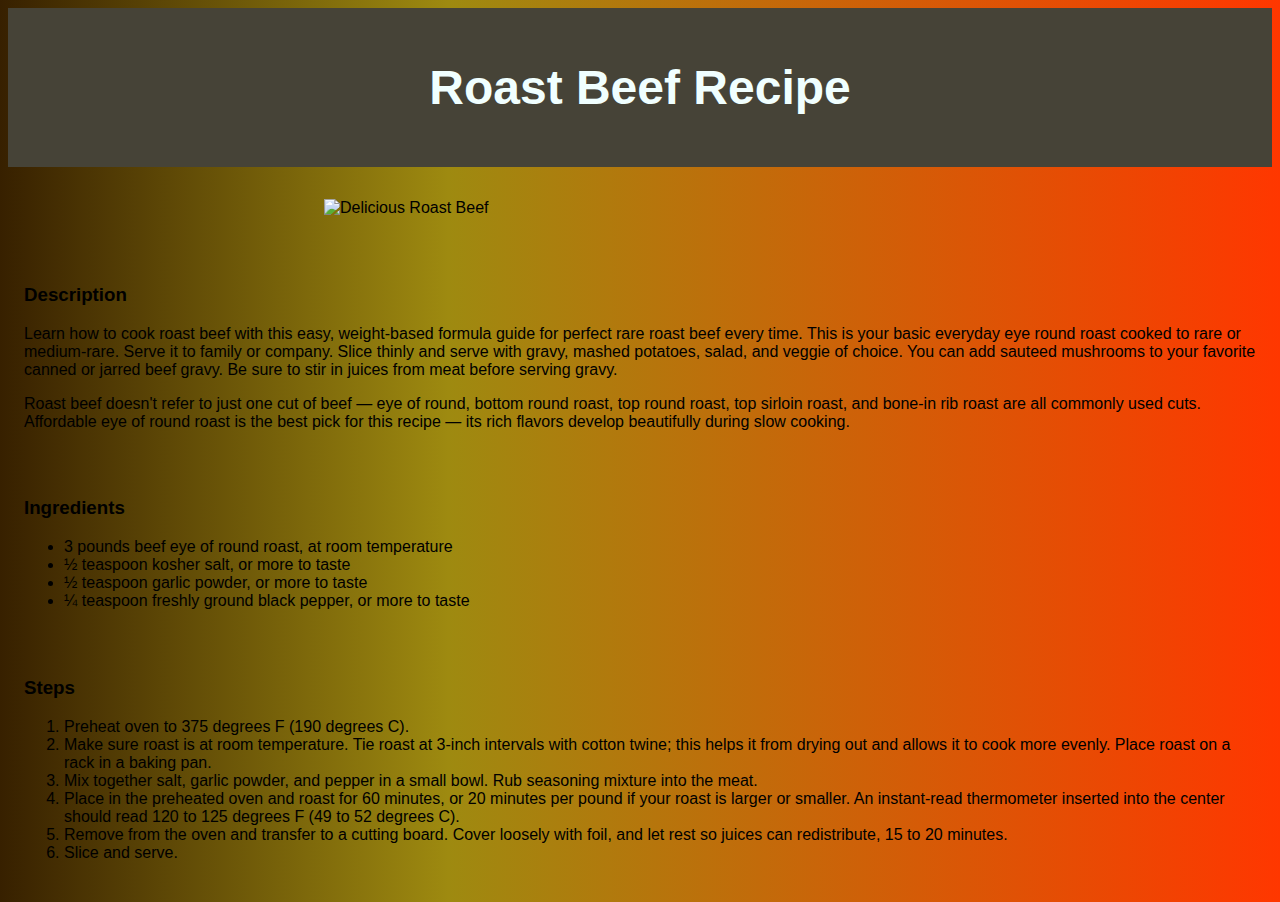
==== recipes/roast-beef.html @ 1490f346 "Basic HTML and classes added" ====
<!DOCTYPE html>
<html lang="en">
<head>
    <meta charset="UTF-8">
    <meta name="viewport" content="width=device-width, initial-scale=1.0">
    <title>Roast Beef</title>
    <link rel="stylesheet" href="../css/styles.css">
</head>
<body>
    <header>
        <h1>Roast Beef Recipe</h1>
    </header>
    <div class="image"><img src="https://www.allrecipes.com/thmb/luXY5pe-3Jh_CmKn9ceHqBnWVPU=/750x0/filters:no_upscale():max_bytes(150000):strip_icc():format(webp)/42176-AllAmericanRoastBeef-mfs-2X3--159fdd65ddd44eada297da5b9864f48e.jpg" alt="Delicious Roast Beef"></div>
    <div class="container">
        <h3>Description</h3>
        <p>Learn how to cook roast beef with this easy, weight-based formula guide for perfect rare roast beef every time. This is your basic everyday eye round roast cooked to rare or medium-rare. Serve it to family or company. Slice thinly and serve with gravy, mashed potatoes, salad, and veggie of choice. You can add sauteed mushrooms to your favorite canned or jarred beef gravy. Be sure to stir in juices from meat before serving gravy.</p>
        <p>Roast beef doesn't refer to just one cut of beef — eye of round, bottom round roast, top round roast, top sirloin roast, and bone-in rib roast are all commonly used cuts. Affordable eye of round roast is the best pick for this recipe — its rich flavors develop beautifully during slow cooking.</p>
    </div>
    <div class="container">
        <h3>Ingredients</h3>
        <ul>
            <li class="ingredients">3 pounds beef eye of round roast, at room temperature</li>
            <li class="ingredients">½ teaspoon kosher salt, or more to taste</li>
            <li class="ingredients">½ teaspoon garlic powder, or more to taste</li>
            <li class="ingredients">¼ teaspoon freshly ground black pepper, or more to taste</li>
        </ul>
    </div>
    <div class="container">
        <h3>Steps</h3>
        <ol>
            <li class="steps">Preheat oven to 375 degrees F (190 degrees C).</li>
            <li class="steps">Make sure roast is at room temperature. Tie roast at 3-inch intervals with cotton twine; this helps it from drying out and allows it to cook more evenly. Place roast on a rack in a baking pan.</li>
            <li class="steps">Mix together salt, garlic powder, and pepper in a small bowl. Rub seasoning mixture into the meat.</li>
            <li class="steps">Place in the preheated oven and roast for 60 minutes, or 20 minutes per pound if your roast is larger or smaller. An instant-read thermometer inserted into the center should read 120 to 125 degrees F (49 to 52 degrees C).</li>
            <li class="steps">Remove from the oven and transfer to a cutting board. Cover loosely with foil, and let rest so juices can redistribute, 15 to 20 minutes.</li>
            <li class="steps">Slice and serve.</li>
        </ol>
    </div>
</body>
</html>
---- css/styles.css ----
* {
    box-sizing: border-box;
}
body {
    background: linear-gradient(90deg, rgba(55,32,0,1) 0%, rgba(158,138,16,1) 35%, rgba(255,55,0,1) 100%); ;
    font-family: Arial, Helvetica, sans-serif;
}

header {
    background-color: #464337;
    color: azure;
    padding: 1.25em;
    width: 100%;
}

h1 {
    font-size: 3rem;
    text-align: center;
}

.image {
    height: auto;
    width: 50%;
    margin: 2rem auto;
}

.container {
    padding: 1em;
}

.container h2 {
    color: azure;
    text-decoration: underline;

}
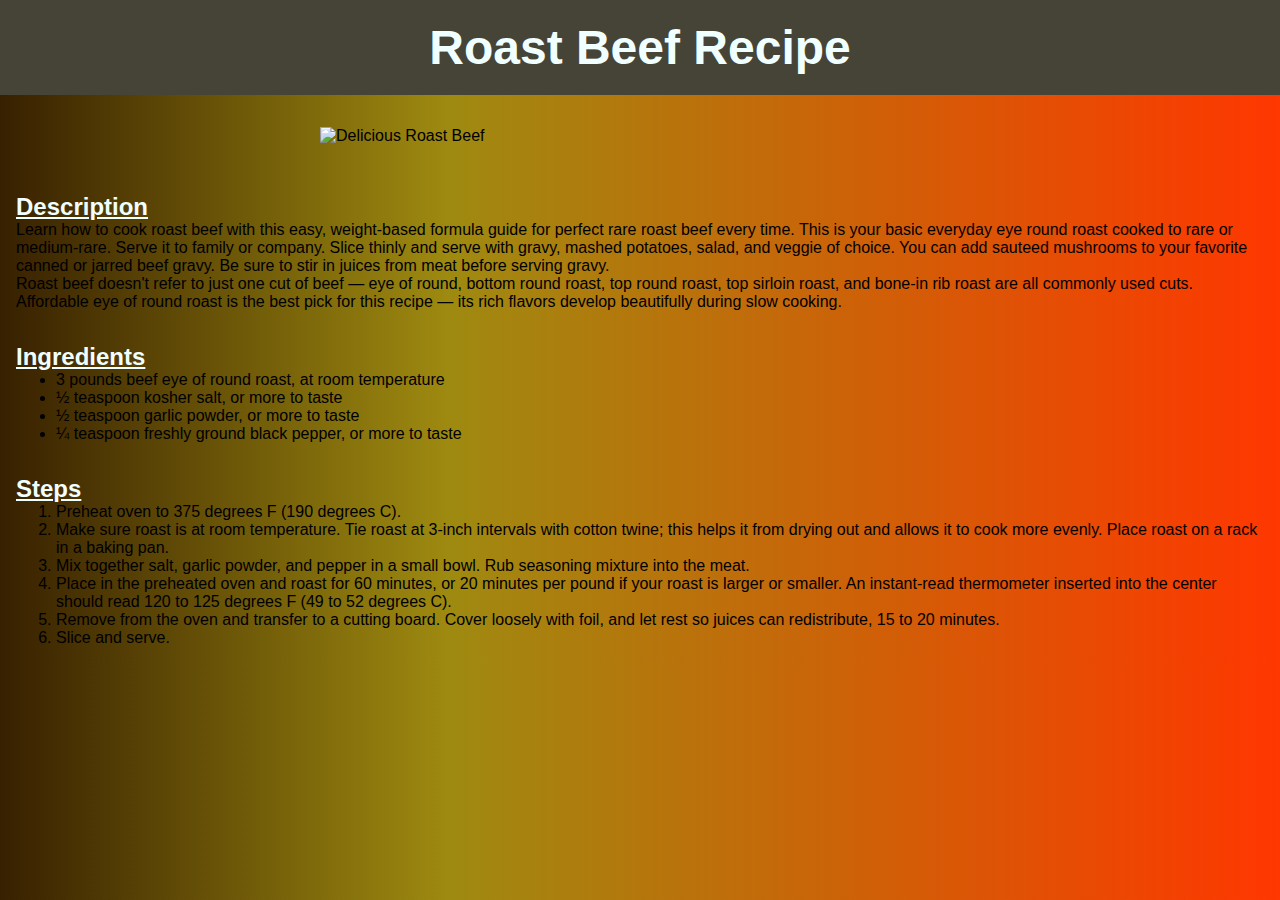
==== commit 125c5699: "fixed header issue" ====
--- a/recipes/roast-beef.html
+++ b/recipes/roast-beef.html
@@ -12,12 +12,12 @@
     </header>
     <div class="image"><img src="https://www.allrecipes.com/thmb/luXY5pe-3Jh_CmKn9ceHqBnWVPU=/750x0/filters:no_upscale():max_bytes(150000):strip_icc():format(webp)/42176-AllAmericanRoastBeef-mfs-2X3--159fdd65ddd44eada297da5b9864f48e.jpg" alt="Delicious Roast Beef"></div>
     <div class="container">
-        <h3>Description</h3>
+        <h2>Description</h2>
         <p>Learn how to cook roast beef with this easy, weight-based formula guide for perfect rare roast beef every time. This is your basic everyday eye round roast cooked to rare or medium-rare. Serve it to family or company. Slice thinly and serve with gravy, mashed potatoes, salad, and veggie of choice. You can add sauteed mushrooms to your favorite canned or jarred beef gravy. Be sure to stir in juices from meat before serving gravy.</p>
         <p>Roast beef doesn't refer to just one cut of beef — eye of round, bottom round roast, top round roast, top sirloin roast, and bone-in rib roast are all commonly used cuts. Affordable eye of round roast is the best pick for this recipe — its rich flavors develop beautifully during slow cooking.</p>
     </div>
     <div class="container">
-        <h3>Ingredients</h3>
+        <h2>Ingredients</h2>
         <ul>
             <li class="ingredients">3 pounds beef eye of round roast, at room temperature</li>
             <li class="ingredients">½ teaspoon kosher salt, or more to taste</li>
@@ -26,7 +26,7 @@
         </ul>
     </div>
     <div class="container">
-        <h3>Steps</h3>
+        <h2>Steps</h2>
         <ol>
             <li class="steps">Preheat oven to 375 degrees F (190 degrees C).</li>
             <li class="steps">Make sure roast is at room temperature. Tie roast at 3-inch intervals with cotton twine; this helps it from drying out and allows it to cook more evenly. Place roast on a rack in a baking pan.</li>
--- a/css/styles.css
+++ b/css/styles.css
@@ -1,5 +1,6 @@
 * {
     box-sizing: border-box;
+    margin: 0;
 }
 body {
     background: linear-gradient(90deg, rgba(55,32,0,1) 0%, rgba(158,138,16,1) 35%, rgba(255,55,0,1) 100%); ;
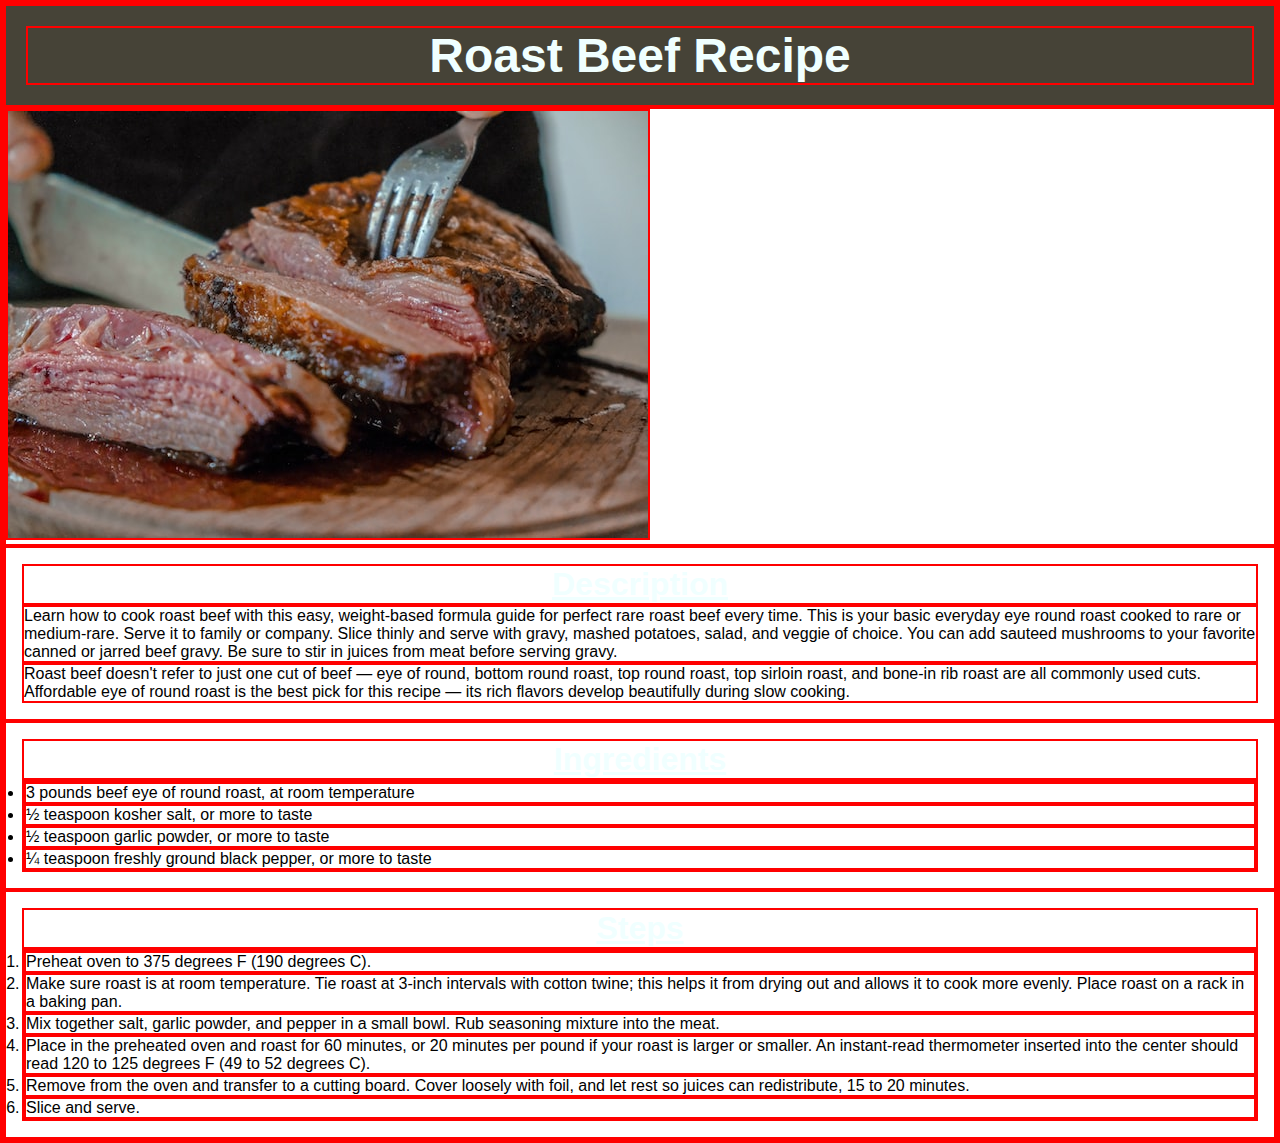
==== commit 10765474: "Beginning redesign" ====
--- a/recipes/roast-beef.html
+++ b/recipes/roast-beef.html
@@ -10,7 +10,7 @@
     <header>
         <h1>Roast Beef Recipe</h1>
     </header>
-    <div class="image"><img src="https://www.allrecipes.com/thmb/luXY5pe-3Jh_CmKn9ceHqBnWVPU=/750x0/filters:no_upscale():max_bytes(150000):strip_icc():format(webp)/42176-AllAmericanRoastBeef-mfs-2X3--159fdd65ddd44eada297da5b9864f48e.jpg" alt="Delicious Roast Beef"></div>
+    <div class="image"><img src="../images/roast-beef.jpg" alt="Delicious Roast Beef"></div>
     <div class="container">
         <h2>Description</h2>
         <p>Learn how to cook roast beef with this easy, weight-based formula guide for perfect rare roast beef every time. This is your basic everyday eye round roast cooked to rare or medium-rare. Serve it to family or company. Slice thinly and serve with gravy, mashed potatoes, salad, and veggie of choice. You can add sauteed mushrooms to your favorite canned or jarred beef gravy. Be sure to stir in juices from meat before serving gravy.</p>
--- a/css/styles.css
+++ b/css/styles.css
@@ -1,12 +1,16 @@
+/* ---- Some Resets ---- */
 * {
     box-sizing: border-box;
     margin: 0;
+    padding: 0;
+    border: 2px solid red;
 }
 body {
-    background: linear-gradient(90deg, rgba(55,32,0,1) 0%, rgba(158,138,16,1) 35%, rgba(255,55,0,1) 100%); ;
+    background-color: #fff;
     font-family: Arial, Helvetica, sans-serif;
 }
 
+/* ---- Global ---- */
 header {
     background-color: #464337;
     color: azure;
@@ -19,12 +23,39 @@
     text-align: center;
 }
 
-.image {
-    height: auto;
-    width: 50%;
-    margin: 2rem auto;
+h2 {
+    font-size: 2rem;
+    text-align: center;
 }
 
+/* ---- Home Page ---- */
+
+
+/* ---- Menu ---- */
+.menu {
+    padding: 2rem;
+}
+
+.menu-container {
+    display: flex;
+    gap: 20px;
+}
+
+.menu-container-item {
+    display: flex;
+    flex-direction: column;
+    align-items: center;
+}
+
+.menu-container img {
+    width: 70%;
+    height: auto;
+    border: 4px solid black;
+    border-radius: 10px;
+}
+
+
+/* ---- Other Pages ---- */
 .container {
     padding: 1em;
 }
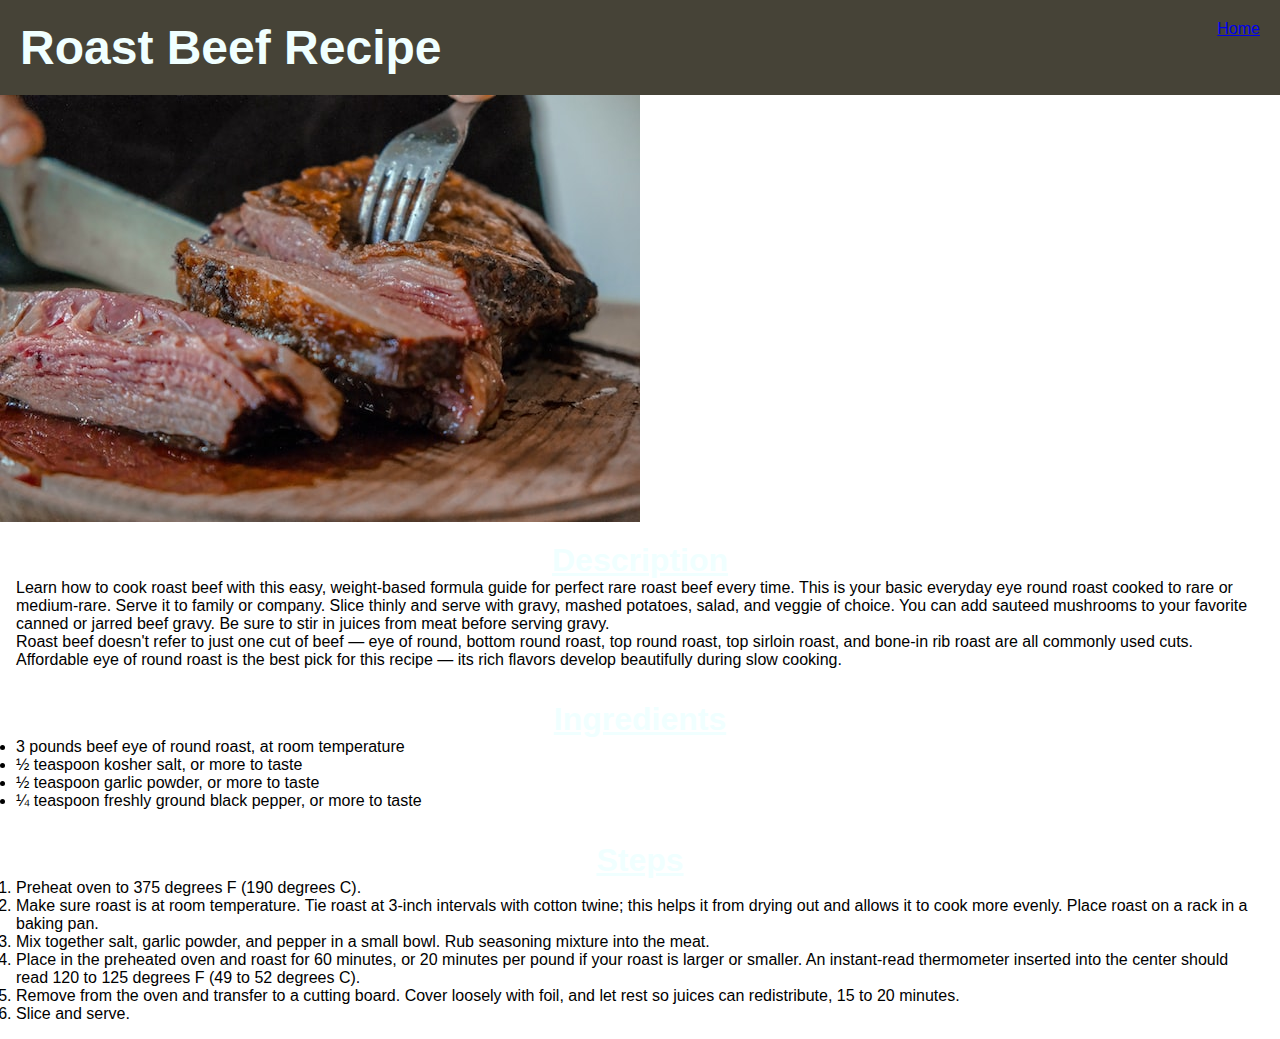
==== commit 94a5a7a6: "Main page done" ====
--- a/recipes/roast-beef.html
+++ b/recipes/roast-beef.html
@@ -7,9 +7,10 @@
     <link rel="stylesheet" href="../css/styles.css">
 </head>
 <body>
-    <header>
+    <nav class="navbar">
         <h1>Roast Beef Recipe</h1>
-    </header>
+        <a href="../index.html">Home</a>
+    </nav>
     <div class="image"><img src="../images/roast-beef.jpg" alt="Delicious Roast Beef"></div>
     <div class="container">
         <h2>Description</h2>
--- a/css/styles.css
+++ b/css/styles.css
@@ -3,21 +3,19 @@
     box-sizing: border-box;
     margin: 0;
     padding: 0;
-    border: 2px solid red;
+    /* border: 2px solid red; */
 }
+
+html {
+    scroll-behavior: smooth;
+}
+
 body {
     background-color: #fff;
     font-family: Arial, Helvetica, sans-serif;
 }
 
 /* ---- Global ---- */
-header {
-    background-color: #464337;
-    color: azure;
-    padding: 1.25em;
-    width: 100%;
-}
-
 h1 {
     font-size: 3rem;
     text-align: center;
@@ -28,34 +26,166 @@
     text-align: center;
 }
 
-/* ---- Home Page ---- */
+/* ==== Home Page ==== */
+/* ---- Navbar ---- */
+.navbar {
+    background: #464337;
+    color: azure;
+    padding: 1.25em;
+    width: 100%;
+    display: flex;
+    justify-content: space-between;
+}
+
+.navbar-logo {
+    display: flex;
+}
+
+.navbar img {
+    width: 10%;
+    height: auto;
+    padding: 0 1rem;
+    flex-shrink: 0;
+}
+
+.navbar-list {
+    display: flex;
+    align-items: center;
+}
+
+.navbar-list ul {
+    display: flex;
+}
+
+.navbar-list li {
+    list-style-type: none;
+}
+
+.navbar-list a {
+    color: #fff;
+    text-decoration: none;
+    margin-left: 2rem ;
+    font-size: 2rem;
+    text-transform: uppercase;
+}
+
+.navbar-list a:hover {
+    color: red;
+}
 
 
-/* ---- Menu ---- */
-.menu {
-    padding: 2rem;
+
+/* ---- Intro ---- */
+.introduction {
+    padding: 2rem 2rem;
+    display: flex;
+    flex-direction: column;
 }
 
-.menu-container {
+.introduction-container {
+    display: flex;
+    /* border: 2px solid red; */
+}
+
+.introduction h2 {
+    font-size: 3rem;
+    padding-bottom: 2rem;
+}
+
+.introduction-container p {
+    font-size: 1.5rem;
+    justify-self: center;
+    align-self: center;
+}
+
+.introduction-container img {
+    width: 20%;
+    height: auto;
+}
+
+/* ---- Recipes ---- */
+.recipes {
+    background-color: #464337;
+    padding: 2rem;
+    color: #fff;
+}
+
+
+.recipes-container {
     display: flex;
     gap: 20px;
 }
 
-.menu-container-item {
+.recipes-container-item {
     display: flex;
     flex-direction: column;
     align-items: center;
 }
 
-.menu-container img {
+.recipes-container img {
     width: 70%;
     height: auto;
     border: 4px solid black;
     border-radius: 10px;
 }
 
+.recipes h2 {
+    padding-bottom: 3rem;
+}
 
-/* ---- Other Pages ---- */
+.recipes-container-item p {
+    padding-top: 1rem;
+}
+
+.recipes-container-item a {
+    text-decoration: none;
+}
+
+.recipes-container-item p a:hover {
+    text-decoration: underline;
+    color: blue;
+
+}
+
+.recipes-container-item a:visited {
+    color: #fff;
+}
+
+
+
+/* ---- Odin ---- */
+.odin {
+    padding: 5rem 2rem;
+}
+
+.odin h2 {
+    padding-bottom: 3rem;
+}
+
+.odin p {
+    font-size: 1.2rem;
+    padding-bottom: 1rem;
+}
+
+
+/* ---- Footer ---- */
+
+footer {
+    background-color: #464337;
+    padding: 2rem;
+    display: flex;
+    justify-content: center;
+}
+
+.footer p {
+    font-size: 1.5rem;
+}
+
+.footer p a {
+    color: black;
+}
+
+/* ==== Other Pages ==== */
 .container {
     padding: 1em;
 }
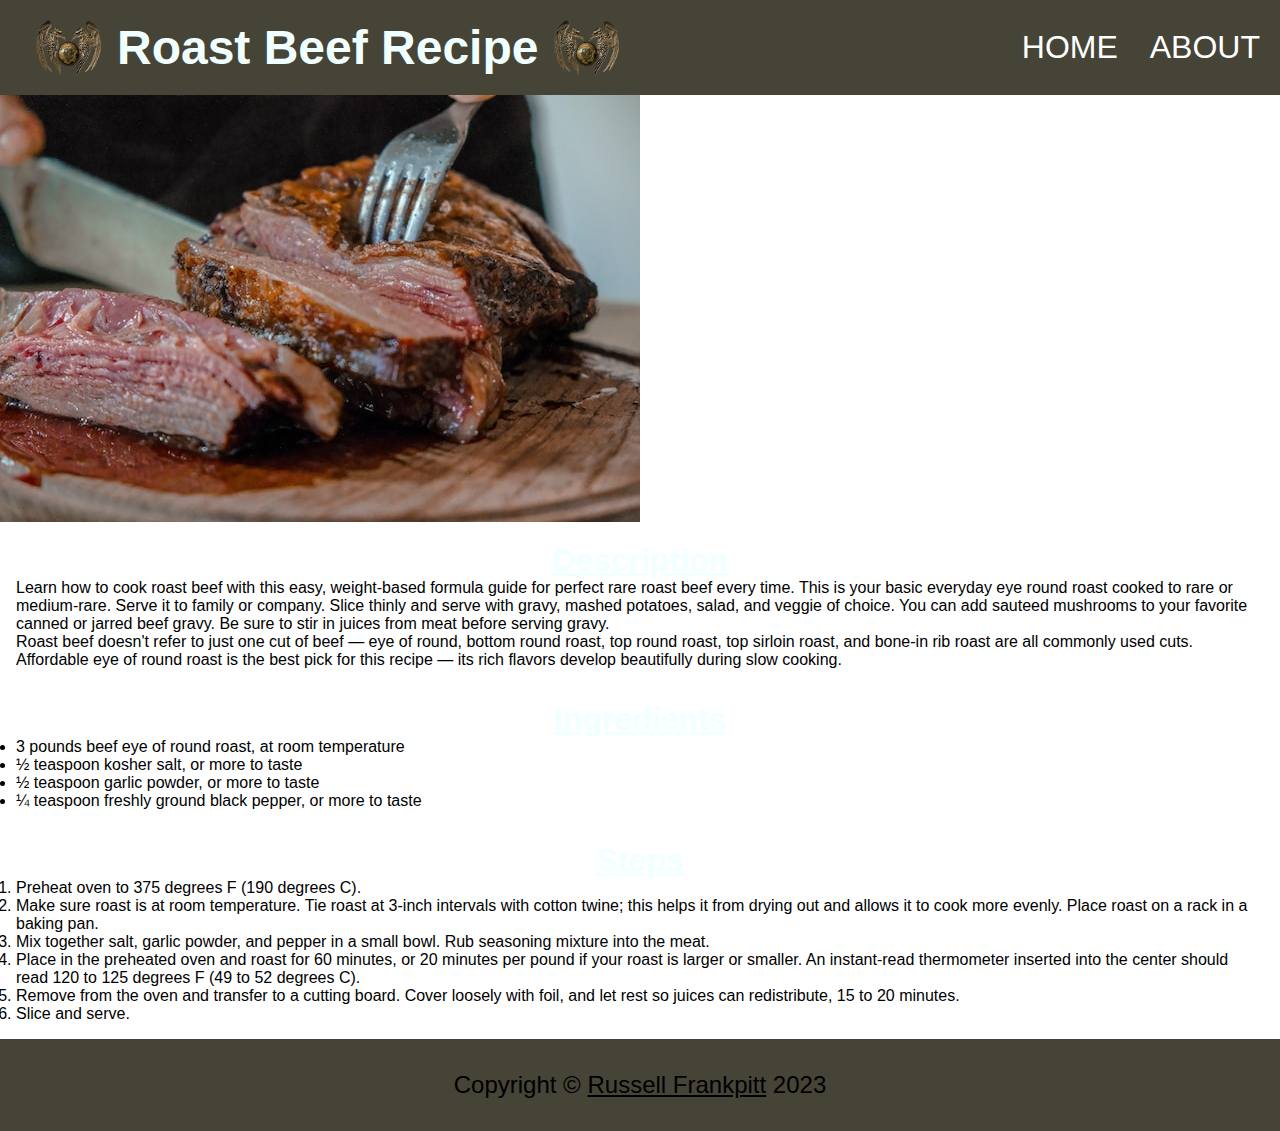
==== commit 9dad4c2d: "Headers and footers for all pages. Home images as links" ====
--- a/recipes/roast-beef.html
+++ b/recipes/roast-beef.html
@@ -1,41 +1,99 @@
 <!DOCTYPE html>
 <html lang="en">
-<head>
-    <meta charset="UTF-8">
-    <meta name="viewport" content="width=device-width, initial-scale=1.0">
+  <head>
+    <meta charset="UTF-8" />
+    <meta name="viewport" content="width=device-width, initial-scale=1.0" />
     <title>Roast Beef</title>
-    <link rel="stylesheet" href="../css/styles.css">
-</head>
-<body>
+    <link rel="stylesheet" href="../css/styles.css" />
+  </head>
+  <body>
+    <!--- Navbar --->
     <nav class="navbar">
+      <div class="navbar-logo">
+        <img src="../images/logo.png" alt="odin-logo" />
         <h1>Roast Beef Recipe</h1>
-        <a href="../index.html">Home</a>
+        <img src="../images/logo.png" alt="odin-logo" />
+      </div>
+      <div class="navbar-list">
+        <ul>
+          <li><a href="../index.html">Home</a></li>
+          <li><a href="#about">About</a></li>
+        </ul>
+      </div>
     </nav>
-    <div class="image"><img src="../images/roast-beef.jpg" alt="Delicious Roast Beef"></div>
-    <div class="container">
-        <h2>Description</h2>
-        <p>Learn how to cook roast beef with this easy, weight-based formula guide for perfect rare roast beef every time. This is your basic everyday eye round roast cooked to rare or medium-rare. Serve it to family or company. Slice thinly and serve with gravy, mashed potatoes, salad, and veggie of choice. You can add sauteed mushrooms to your favorite canned or jarred beef gravy. Be sure to stir in juices from meat before serving gravy.</p>
-        <p>Roast beef doesn't refer to just one cut of beef — eye of round, bottom round roast, top round roast, top sirloin roast, and bone-in rib roast are all commonly used cuts. Affordable eye of round roast is the best pick for this recipe — its rich flavors develop beautifully during slow cooking.</p>
+
+    <!--- Content --->
+    <div class="image">
+      <img src="../images/roast-beef.jpg" alt="Delicious Roast Beef" />
     </div>
     <div class="container">
-        <h2>Ingredients</h2>
-        <ul>
-            <li class="ingredients">3 pounds beef eye of round roast, at room temperature</li>
-            <li class="ingredients">½ teaspoon kosher salt, or more to taste</li>
-            <li class="ingredients">½ teaspoon garlic powder, or more to taste</li>
-            <li class="ingredients">¼ teaspoon freshly ground black pepper, or more to taste</li>
-        </ul>
+      <h2>Description</h2>
+      <p>
+        Learn how to cook roast beef with this easy, weight-based formula guide
+        for perfect rare roast beef every time. This is your basic everyday eye
+        round roast cooked to rare or medium-rare. Serve it to family or
+        company. Slice thinly and serve with gravy, mashed potatoes, salad, and
+        veggie of choice. You can add sauteed mushrooms to your favorite canned
+        or jarred beef gravy. Be sure to stir in juices from meat before serving
+        gravy.
+      </p>
+      <p>
+        Roast beef doesn't refer to just one cut of beef — eye of round, bottom
+        round roast, top round roast, top sirloin roast, and bone-in rib roast
+        are all commonly used cuts. Affordable eye of round roast is the best
+        pick for this recipe — its rich flavors develop beautifully during slow
+        cooking.
+      </p>
     </div>
     <div class="container">
-        <h2>Steps</h2>
-        <ol>
-            <li class="steps">Preheat oven to 375 degrees F (190 degrees C).</li>
-            <li class="steps">Make sure roast is at room temperature. Tie roast at 3-inch intervals with cotton twine; this helps it from drying out and allows it to cook more evenly. Place roast on a rack in a baking pan.</li>
-            <li class="steps">Mix together salt, garlic powder, and pepper in a small bowl. Rub seasoning mixture into the meat.</li>
-            <li class="steps">Place in the preheated oven and roast for 60 minutes, or 20 minutes per pound if your roast is larger or smaller. An instant-read thermometer inserted into the center should read 120 to 125 degrees F (49 to 52 degrees C).</li>
-            <li class="steps">Remove from the oven and transfer to a cutting board. Cover loosely with foil, and let rest so juices can redistribute, 15 to 20 minutes.</li>
-            <li class="steps">Slice and serve.</li>
-        </ol>
+      <h2>Ingredients</h2>
+      <ul>
+        <li class="ingredients">
+          3 pounds beef eye of round roast, at room temperature
+        </li>
+        <li class="ingredients">½ teaspoon kosher salt, or more to taste</li>
+        <li class="ingredients">½ teaspoon garlic powder, or more to taste</li>
+        <li class="ingredients">
+          ¼ teaspoon freshly ground black pepper, or more to taste
+        </li>
+      </ul>
     </div>
-</body>
-</html>+    <div class="container">
+      <h2>Steps</h2>
+      <ol>
+        <li class="steps">Preheat oven to 375 degrees F (190 degrees C).</li>
+        <li class="steps">
+          Make sure roast is at room temperature. Tie roast at 3-inch intervals
+          with cotton twine; this helps it from drying out and allows it to cook
+          more evenly. Place roast on a rack in a baking pan.
+        </li>
+        <li class="steps">
+          Mix together salt, garlic powder, and pepper in a small bowl. Rub
+          seasoning mixture into the meat.
+        </li>
+        <li class="steps">
+          Place in the preheated oven and roast for 60 minutes, or 20 minutes
+          per pound if your roast is larger or smaller. An instant-read
+          thermometer inserted into the center should read 120 to 125 degrees F
+          (49 to 52 degrees C).
+        </li>
+        <li class="steps">
+          Remove from the oven and transfer to a cutting board. Cover loosely
+          with foil, and let rest so juices can redistribute, 15 to 20 minutes.
+        </li>
+        <li class="steps">Slice and serve.</li>
+      </ol>
+    </div>
+
+    <!--- Footer --->
+    <footer class="footer">
+      <p id="about">
+        Copyright &copy;
+        <a href="https://rustyff12.github.io/" target="_blank"
+          >Russell Frankpitt</a
+        >
+        2023
+      </p>
+    </footer>
+  </body>
+</html>
--- a/css/styles.css
+++ b/css/styles.css
@@ -26,10 +26,14 @@
     text-align: center;
 }
 
+:root {
+    --color-main: #464337;
+}
+
 /* ==== Home Page ==== */
 /* ---- Navbar ---- */
 .navbar {
-    background: #464337;
+    background: var(--color-main);
     color: azure;
     padding: 1.25em;
     width: 100%;
@@ -105,7 +109,7 @@
 
 /* ---- Recipes ---- */
 .recipes {
-    background-color: #464337;
+    background-color: var(--color-main);
     padding: 2rem;
     color: #fff;
 }
@@ -119,14 +123,26 @@
 .recipes-container-item {
     display: flex;
     flex-direction: column;
+}
+
+.recipes-container-item-link {
+    display: flex;
+    flex-direction: column;
+    justify-content: center;
     align-items: center;
 }
 
-.recipes-container img {
+.recipes-container-item-link a {
+    align-self: center;
+    justify-self: center;
+}
+
+.recipes-container-item-link img {
     width: 70%;
     height: auto;
     border: 4px solid black;
     border-radius: 10px;
+    
 }
 
 .recipes h2 {
@@ -135,21 +151,10 @@
 
 .recipes-container-item p {
     padding-top: 1rem;
-}
-
-.recipes-container-item a {
-    text-decoration: none;
-}
-
-.recipes-container-item p a:hover {
-    text-decoration: underline;
-    color: blue;
-
-}
-
-.recipes-container-item a:visited {
-    color: #fff;
-}
+    text-align: center;
+}
+
+
 
 
 
@@ -171,7 +176,7 @@
 /* ---- Footer ---- */
 
 footer {
-    background-color: #464337;
+    background-color: var(--color-main);
     padding: 2rem;
     display: flex;
     justify-content: center;
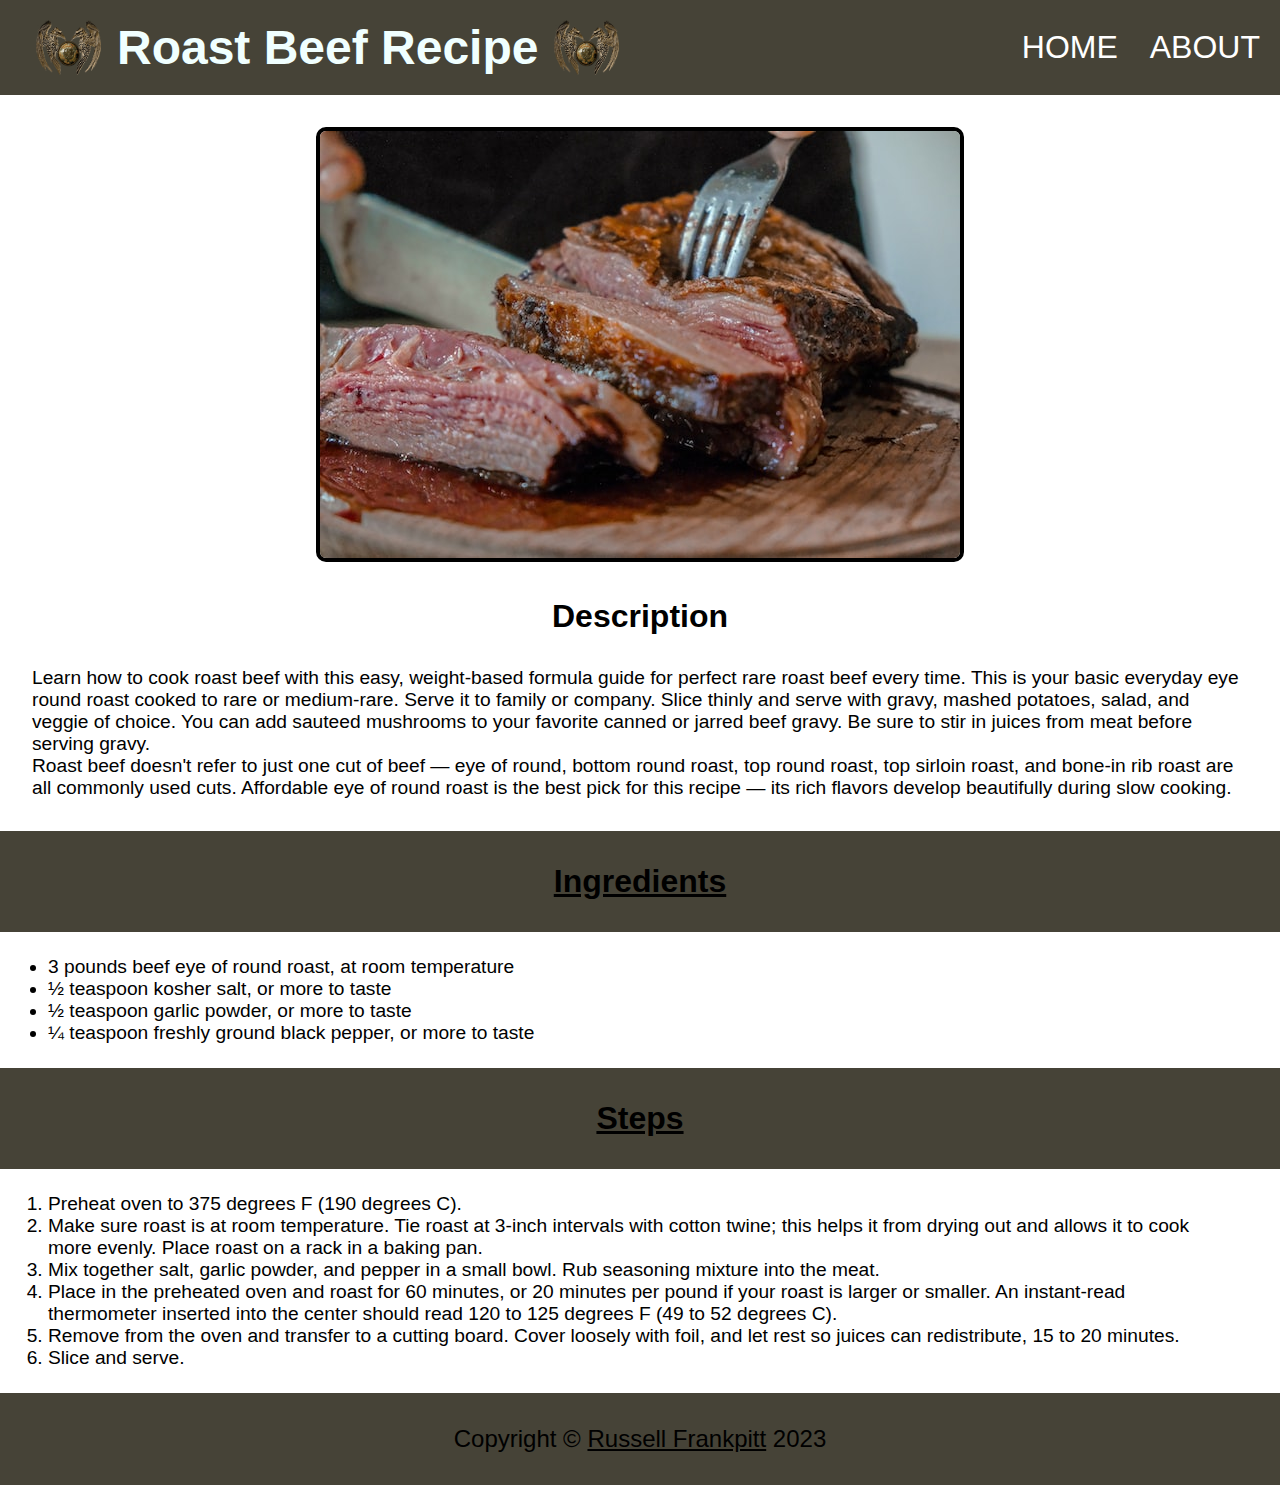
==== commit 3b529485: "Ready for media q's" ====
--- a/recipes/roast-beef.html
+++ b/recipes/roast-beef.html
@@ -23,66 +23,70 @@
     </nav>
 
     <!--- Content --->
-    <div class="image">
-      <img src="../images/roast-beef.jpg" alt="Delicious Roast Beef" />
+    <div class="content-main">
+        <div class="content-main-image">
+          <img src="../images/roast-beef.jpg" alt="Delicious Roast Beef" />
+        </div>
+        <div class="content-main-info">
+          <h2>Description</h2>
+          <p>
+            Learn how to cook roast beef with this easy, weight-based formula guide
+            for perfect rare roast beef every time. This is your basic everyday eye
+            round roast cooked to rare or medium-rare. Serve it to family or
+            company. Slice thinly and serve with gravy, mashed potatoes, salad, and
+            veggie of choice. You can add sauteed mushrooms to your favorite canned
+            or jarred beef gravy. Be sure to stir in juices from meat before serving
+            gravy.
+          </p>
+          <p>
+            Roast beef doesn't refer to just one cut of beef — eye of round, bottom
+            round roast, top round roast, top sirloin roast, and bone-in rib roast
+            are all commonly used cuts. Affordable eye of round roast is the best
+            pick for this recipe — its rich flavors develop beautifully during slow
+            cooking.
+          </p>
+        </div>
     </div>
-    <div class="container">
-      <h2>Description</h2>
-      <p>
-        Learn how to cook roast beef with this easy, weight-based formula guide
-        for perfect rare roast beef every time. This is your basic everyday eye
-        round roast cooked to rare or medium-rare. Serve it to family or
-        company. Slice thinly and serve with gravy, mashed potatoes, salad, and
-        veggie of choice. You can add sauteed mushrooms to your favorite canned
-        or jarred beef gravy. Be sure to stir in juices from meat before serving
-        gravy.
-      </p>
-      <p>
-        Roast beef doesn't refer to just one cut of beef — eye of round, bottom
-        round roast, top round roast, top sirloin roast, and bone-in rib roast
-        are all commonly used cuts. Affordable eye of round roast is the best
-        pick for this recipe — its rich flavors develop beautifully during slow
-        cooking.
-      </p>
-    </div>
-    <div class="container">
-      <h2>Ingredients</h2>
-      <ul>
-        <li class="ingredients">
-          3 pounds beef eye of round roast, at room temperature
-        </li>
-        <li class="ingredients">½ teaspoon kosher salt, or more to taste</li>
-        <li class="ingredients">½ teaspoon garlic powder, or more to taste</li>
-        <li class="ingredients">
-          ¼ teaspoon freshly ground black pepper, or more to taste
-        </li>
-      </ul>
-    </div>
-    <div class="container">
-      <h2>Steps</h2>
-      <ol>
-        <li class="steps">Preheat oven to 375 degrees F (190 degrees C).</li>
-        <li class="steps">
-          Make sure roast is at room temperature. Tie roast at 3-inch intervals
-          with cotton twine; this helps it from drying out and allows it to cook
-          more evenly. Place roast on a rack in a baking pan.
-        </li>
-        <li class="steps">
-          Mix together salt, garlic powder, and pepper in a small bowl. Rub
-          seasoning mixture into the meat.
-        </li>
-        <li class="steps">
-          Place in the preheated oven and roast for 60 minutes, or 20 minutes
-          per pound if your roast is larger or smaller. An instant-read
-          thermometer inserted into the center should read 120 to 125 degrees F
-          (49 to 52 degrees C).
-        </li>
-        <li class="steps">
-          Remove from the oven and transfer to a cutting board. Cover loosely
-          with foil, and let rest so juices can redistribute, 15 to 20 minutes.
-        </li>
-        <li class="steps">Slice and serve.</li>
-      </ol>
+    <div class="container-recipe-info">
+        <div class="container">
+          <h2>Ingredients</h2>
+          <ul>
+            <li class="ingredients">
+              3 pounds beef eye of round roast, at room temperature
+            </li>
+            <li class="ingredients">½ teaspoon kosher salt, or more to taste</li>
+            <li class="ingredients">½ teaspoon garlic powder, or more to taste</li>
+            <li class="ingredients">
+              ¼ teaspoon freshly ground black pepper, or more to taste
+            </li>
+          </ul>
+        </div>
+        <div class="container">
+          <h2>Steps</h2>
+          <ol>
+            <li class="steps">Preheat oven to 375 degrees F (190 degrees C).</li>
+            <li class="steps">
+              Make sure roast is at room temperature. Tie roast at 3-inch intervals
+              with cotton twine; this helps it from drying out and allows it to cook
+              more evenly. Place roast on a rack in a baking pan.
+            </li>
+            <li class="steps">
+              Mix together salt, garlic powder, and pepper in a small bowl. Rub
+              seasoning mixture into the meat.
+            </li>
+            <li class="steps">
+              Place in the preheated oven and roast for 60 minutes, or 20 minutes
+              per pound if your roast is larger or smaller. An instant-read
+              thermometer inserted into the center should read 120 to 125 degrees F
+              (49 to 52 degrees C).
+            </li>
+            <li class="steps">
+              Remove from the oven and transfer to a cutting board. Cover loosely
+              with foil, and let rest so juices can redistribute, 15 to 20 minutes.
+            </li>
+            <li class="steps">Slice and serve.</li>
+          </ol>
+        </div>
     </div>
 
     <!--- Footer --->
--- a/css/styles.css
+++ b/css/styles.css
@@ -191,12 +191,50 @@
 }
 
 /* ==== Other Pages ==== */
-.container {
-    padding: 1em;
-}
+.content-main {
+    display: flex;
+    flex-direction: column;
+    justify-content: center;
+    align-items: center;
+    padding-top: 2rem;
+}
+
+.content-main-image img{
+    border: 4px solid black;
+    border-radius: 10px;
+}
+
+.content-main-info {
+    padding: 2rem;
+
+}
+
+.content-main-info h2 {
+    padding-bottom: 2rem;
+}
+
+.content-main-info p {
+    font-size: 1.2rem;
+}
+
 
 .container h2 {
-    color: azure;
+    color: #000;
     text-decoration: underline;
-
-}+    padding-bottom: 2rem;
+    background-color: var(--color-main);
+    padding: 2rem;
+}
+
+
+.container p, 
+.container li {
+    font-size: 1.2rem;
+}
+
+.container ul,
+.container ol {
+    padding: 1.5rem 3rem;
+}
+
+/* ==== Media Queries ==== */
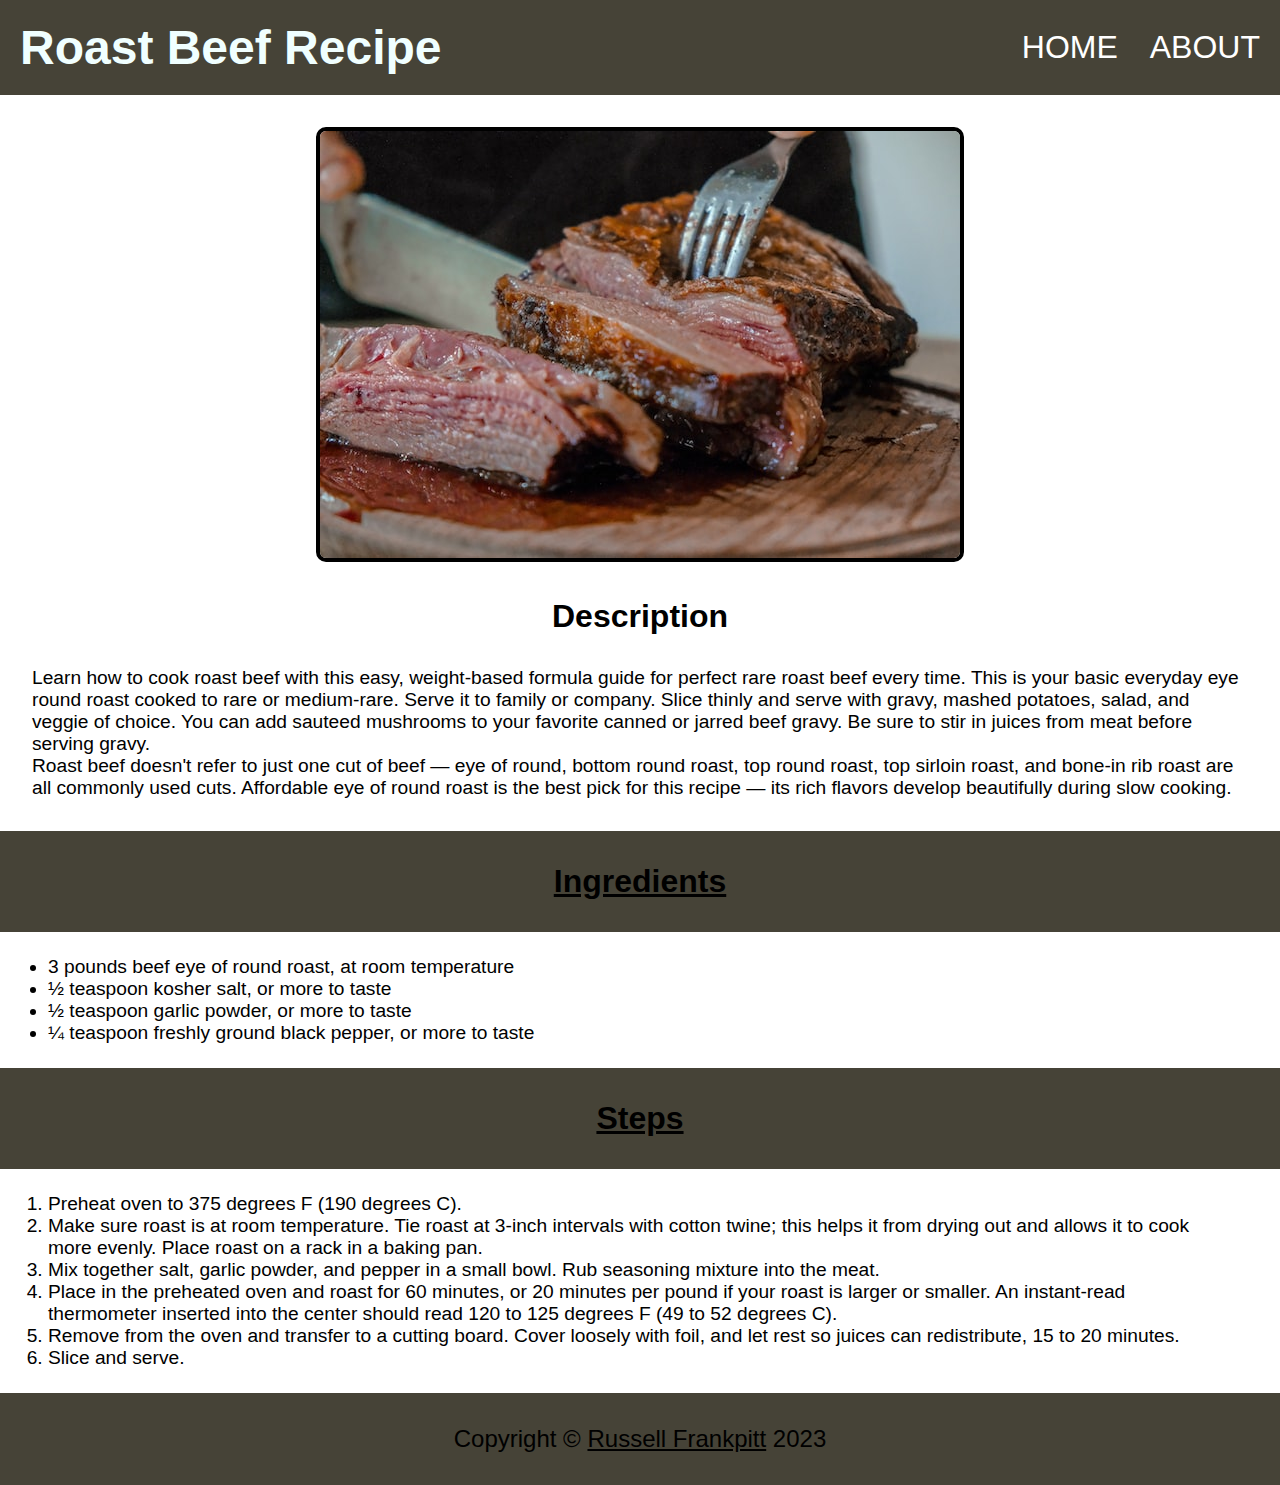
==== commit 0f5a3897: "Home page responsive" ====
--- a/recipes/roast-beef.html
+++ b/recipes/roast-beef.html
@@ -10,9 +10,9 @@
     <!--- Navbar --->
     <nav class="navbar">
       <div class="navbar-logo">
-        <img src="../images/logo.png" alt="odin-logo" />
+        <!-- <img src="../images/logo.png" alt="odin-logo" /> -->
         <h1>Roast Beef Recipe</h1>
-        <img src="../images/logo.png" alt="odin-logo" />
+        <!-- <img src="../images/logo.png" alt="odin-logo" /> -->
       </div>
       <div class="navbar-list">
         <ul>
--- a/css/styles.css
+++ b/css/styles.css
@@ -45,7 +45,7 @@
     display: flex;
 }
 
-.navbar img {
+.navbar-logo img {
     width: 10%;
     height: auto;
     padding: 0 1rem;
@@ -88,7 +88,8 @@
 
 .introduction-container {
     display: flex;
-    /* border: 2px solid red; */
+    flex-direction: column;
+    align-items: center;
 }
 
 .introduction h2 {
@@ -238,3 +239,16 @@
 }
 
 /* ==== Media Queries ==== */
+
+@media (max-width: 920px) {
+    .navbar-list {
+        display: none;
+    }
+
+}
+@media (max-width: 800px) {
+    .recipes-container {
+        display: flex;
+        flex-direction: column;
+    }
+}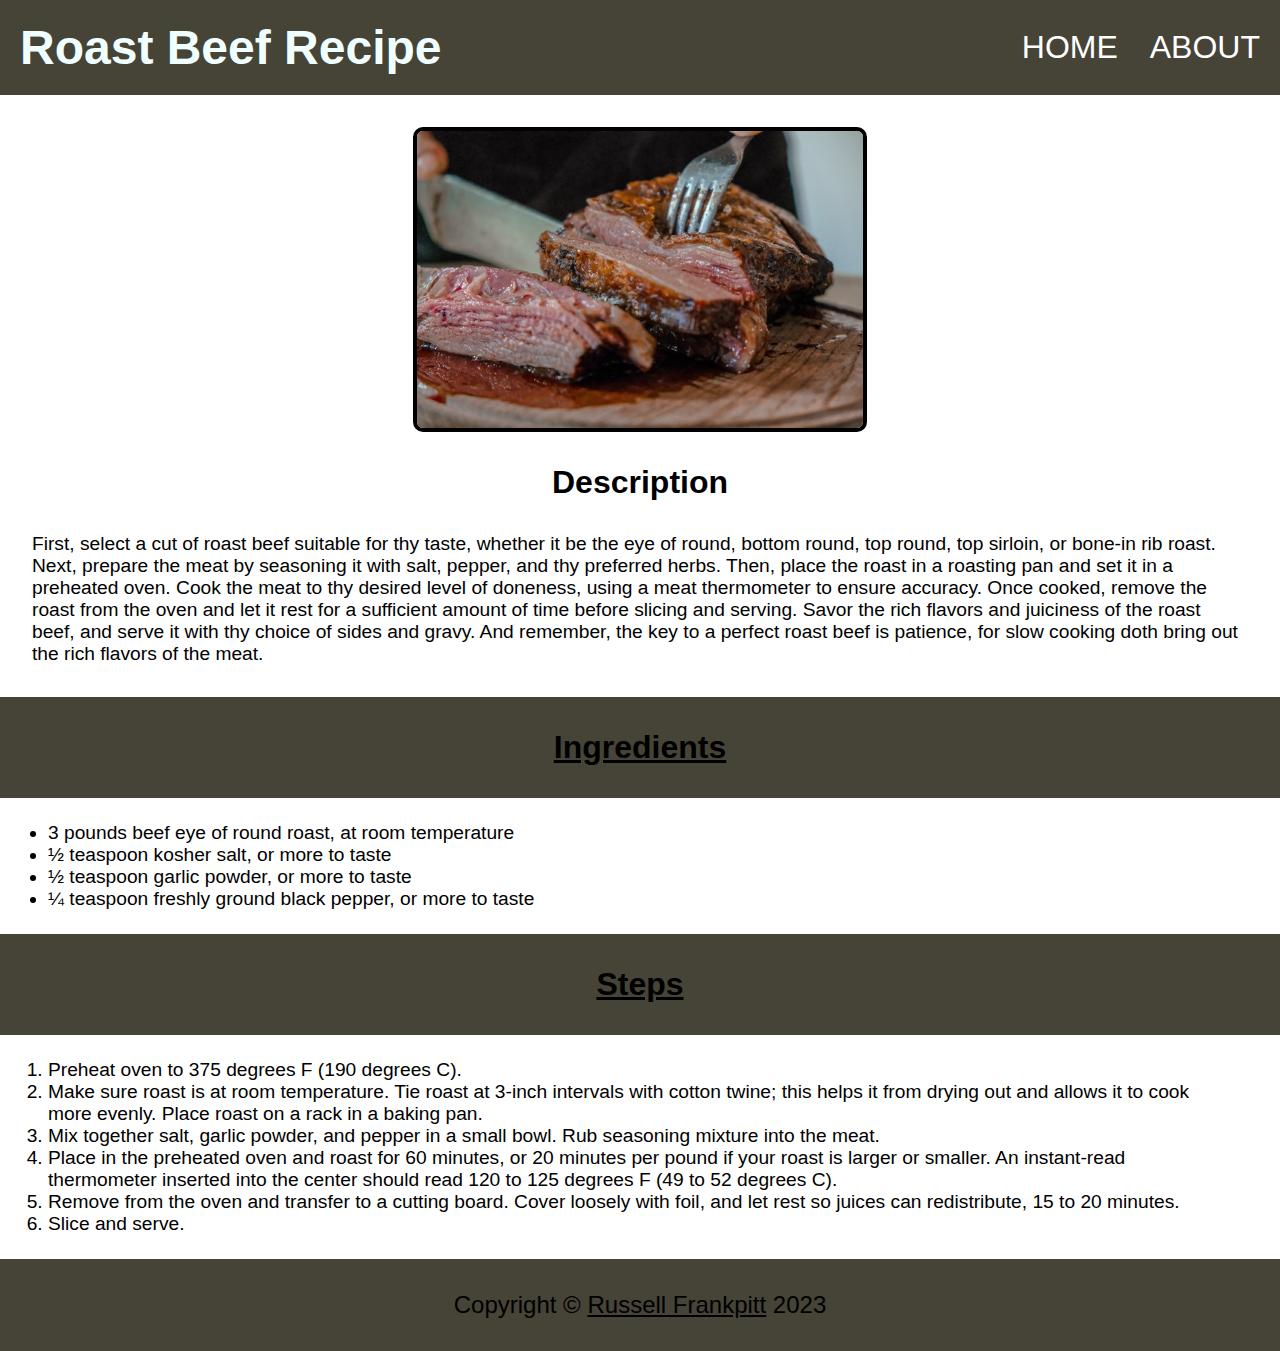
==== commit e3f748f3: "Resposive now" ====
--- a/recipes/roast-beef.html
+++ b/recipes/roast-beef.html
@@ -24,69 +24,70 @@
 
     <!--- Content --->
     <div class="content-main">
-        <div class="content-main-image">
-          <img src="../images/roast-beef.jpg" alt="Delicious Roast Beef" />
-        </div>
-        <div class="content-main-info">
-          <h2>Description</h2>
-          <p>
-            Learn how to cook roast beef with this easy, weight-based formula guide
-            for perfect rare roast beef every time. This is your basic everyday eye
-            round roast cooked to rare or medium-rare. Serve it to family or
-            company. Slice thinly and serve with gravy, mashed potatoes, salad, and
-            veggie of choice. You can add sauteed mushrooms to your favorite canned
-            or jarred beef gravy. Be sure to stir in juices from meat before serving
-            gravy.
-          </p>
-          <p>
-            Roast beef doesn't refer to just one cut of beef — eye of round, bottom
-            round roast, top round roast, top sirloin roast, and bone-in rib roast
-            are all commonly used cuts. Affordable eye of round roast is the best
-            pick for this recipe — its rich flavors develop beautifully during slow
-            cooking.
-          </p>
-        </div>
+      <div class="content-main-image">
+        <img src="../images/roast-beef.jpg" alt="Delicious Roast Beef" />
+      </div>
+      <div class="content-main-info">
+        <h2>Description</h2>
+        <p>
+          First, select a cut of roast beef suitable for thy taste, whether it
+          be the eye of round, bottom round, top round, top sirloin, or bone-in
+          rib roast. Next, prepare the meat by seasoning it with salt, pepper,
+          and thy preferred herbs. Then, place the roast in a roasting pan and
+          set it in a preheated oven. Cook the meat to thy desired level of
+          doneness, using a meat thermometer to ensure accuracy. Once cooked,
+          remove the roast from the oven and let it rest for a sufficient amount
+          of time before slicing and serving. Savor the rich flavors and
+          juiciness of the roast beef, and serve it with thy choice of sides and
+          gravy. And remember, the key to a perfect roast beef is patience, for
+          slow cooking doth bring out the rich flavors of the meat.
+        </p>
+      </div>
     </div>
     <div class="container-recipe-info">
-        <div class="container">
-          <h2>Ingredients</h2>
-          <ul>
-            <li class="ingredients">
-              3 pounds beef eye of round roast, at room temperature
-            </li>
-            <li class="ingredients">½ teaspoon kosher salt, or more to taste</li>
-            <li class="ingredients">½ teaspoon garlic powder, or more to taste</li>
-            <li class="ingredients">
-              ¼ teaspoon freshly ground black pepper, or more to taste
-            </li>
-          </ul>
-        </div>
-        <div class="container">
-          <h2>Steps</h2>
-          <ol>
-            <li class="steps">Preheat oven to 375 degrees F (190 degrees C).</li>
-            <li class="steps">
-              Make sure roast is at room temperature. Tie roast at 3-inch intervals
-              with cotton twine; this helps it from drying out and allows it to cook
-              more evenly. Place roast on a rack in a baking pan.
-            </li>
-            <li class="steps">
-              Mix together salt, garlic powder, and pepper in a small bowl. Rub
-              seasoning mixture into the meat.
-            </li>
-            <li class="steps">
-              Place in the preheated oven and roast for 60 minutes, or 20 minutes
-              per pound if your roast is larger or smaller. An instant-read
-              thermometer inserted into the center should read 120 to 125 degrees F
-              (49 to 52 degrees C).
-            </li>
-            <li class="steps">
-              Remove from the oven and transfer to a cutting board. Cover loosely
-              with foil, and let rest so juices can redistribute, 15 to 20 minutes.
-            </li>
-            <li class="steps">Slice and serve.</li>
-          </ol>
-        </div>
+      <div class="container">
+        <h2>Ingredients</h2>
+        <ul>
+          <li class="ingredients">
+            3 pounds beef eye of round roast, at room temperature
+          </li>
+          <li class="ingredients">½ teaspoon kosher salt, or more to taste</li>
+          <li class="ingredients">
+            ½ teaspoon garlic powder, or more to taste
+          </li>
+          <li class="ingredients">
+            ¼ teaspoon freshly ground black pepper, or more to taste
+          </li>
+        </ul>
+      </div>
+      <div class="container">
+        <h2>Steps</h2>
+        <ol>
+          <li class="steps">Preheat oven to 375 degrees F (190 degrees C).</li>
+          <li class="steps">
+            Make sure roast is at room temperature. Tie roast at 3-inch
+            intervals with cotton twine; this helps it from drying out and
+            allows it to cook more evenly. Place roast on a rack in a baking
+            pan.
+          </li>
+          <li class="steps">
+            Mix together salt, garlic powder, and pepper in a small bowl. Rub
+            seasoning mixture into the meat.
+          </li>
+          <li class="steps">
+            Place in the preheated oven and roast for 60 minutes, or 20 minutes
+            per pound if your roast is larger or smaller. An instant-read
+            thermometer inserted into the center should read 120 to 125 degrees
+            F (49 to 52 degrees C).
+          </li>
+          <li class="steps">
+            Remove from the oven and transfer to a cutting board. Cover loosely
+            with foil, and let rest so juices can redistribute, 15 to 20
+            minutes.
+          </li>
+          <li class="steps">Slice and serve.</li>
+        </ol>
+      </div>
     </div>
 
     <!--- Footer --->
--- a/css/styles.css
+++ b/css/styles.css
@@ -199,10 +199,18 @@
     align-items: center;
     padding-top: 2rem;
 }
-
-.content-main-image img{
+.content-main-image {
+    display: flex;
+    align-items: center;
+    justify-content: center;
+}
+.content-main-image img {
+    width: 70%;
+    height: auto;
     border: 4px solid black;
     border-radius: 10px;
+    /* align-self: center; */
+    /* justify-self: center; */
 }
 
 .content-main-info {
